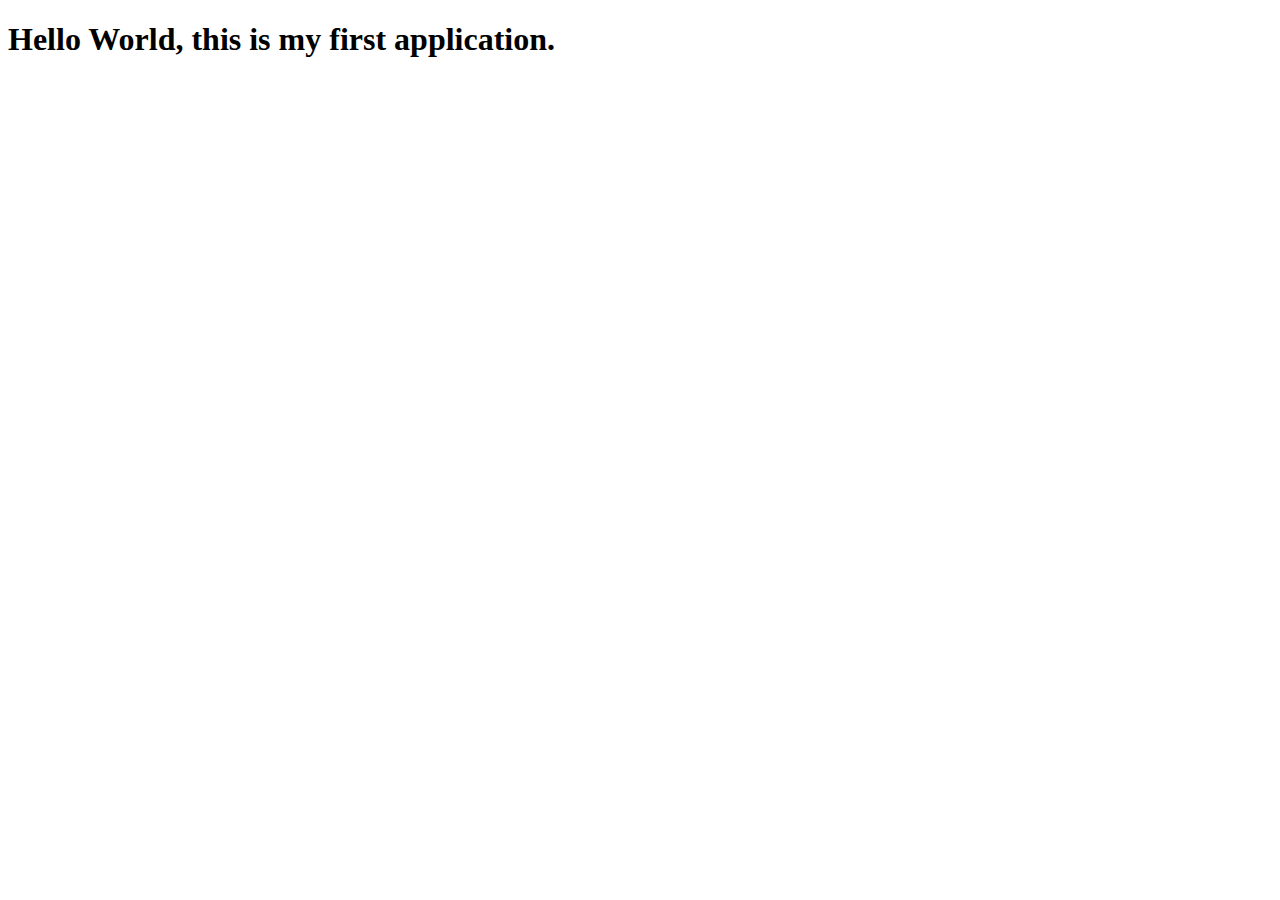
==== index.html @ a2eb7b8e "Criada estrutura inicial do projeto." ====
<!DOCTYPE html>
<html lang="pt-br">
<head>
    <meta charset="UTF-8">
    <meta name="viewport" content="width=device-width, initial-scale=1.0">
    <title>To do list</title>
</head>
<body>
    <h1>Hello World, this is my first application.</h1>
</body>
</html>
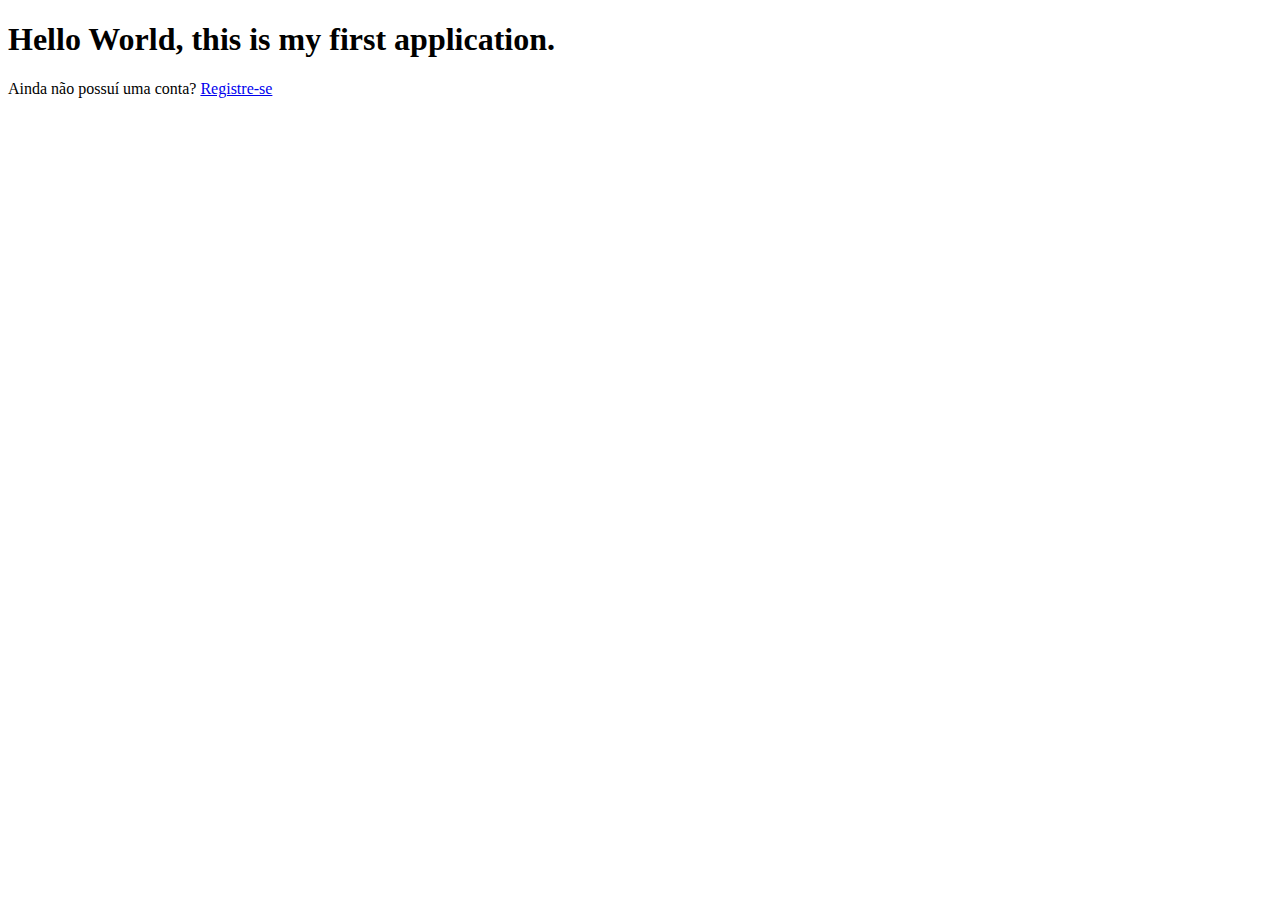
==== commit dd27552a: "Criação da página de cadastro" ====
--- a/index.html
+++ b/index.html
@@ -7,5 +7,6 @@
 </head>
 <body>
     <h1>Hello World, this is my first application.</h1>
+    <p>Ainda não possuí uma conta? <a href="./app/view/cadastro.html">Registre-se</a></p>
 </body>
 </html>